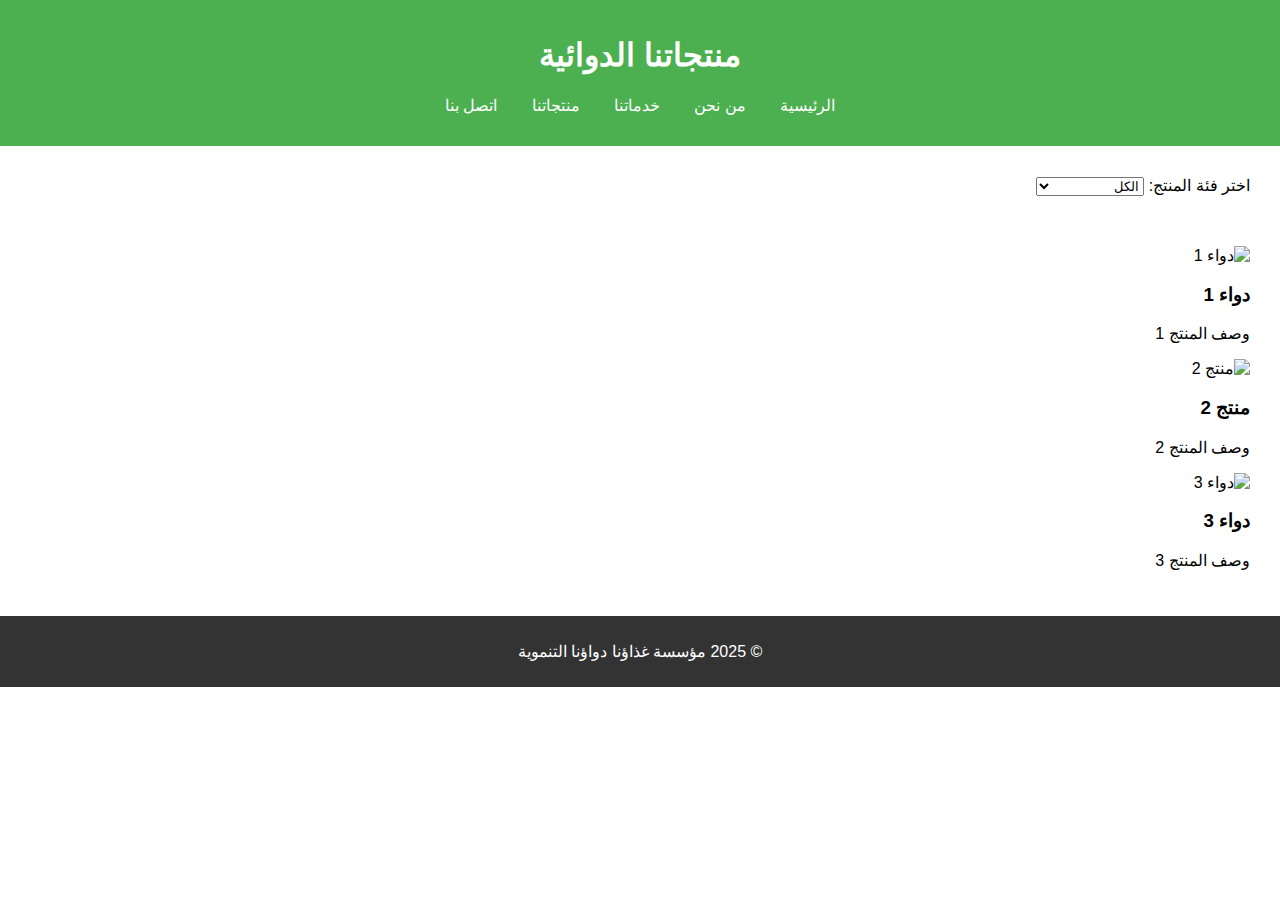
==== products.html @ c73406c8 "Add files via upload" ====
<!DOCTYPE html>
<html lang="ar">
<head>
    <meta charset="UTF-8">
    <meta name="viewport" content="width=device-width, initial-scale=1.0">
    <title>منتجاتنا الدوائية</title>
    <link rel="stylesheet" href="styles.css">
    <script src="app.js" defer></script>
</head>
<body>
    <header>
        <h1>منتجاتنا الدوائية</h1>
        <nav>
            <ul>
                <li><a href="index.html">الرئيسية</a></li>
                <li><a href="about.html">من نحن</a></li>
                <li><a href="services.html">خدماتنا</a></li>
                <li><a href="products.html">منتجاتنا</a></li>
                <li><a href="contact.html">اتصل بنا</a></li>
            </ul>
        </nav>
    </header>

    <section id="filters">
        <label for="product-category">اختر فئة المنتج:</label>
        <select id="product-category" onchange="filterProducts()">
            <option value="">الكل</option>
            <option value="أدوية">أدوية</option>
            <option value="مستلزمات طبية">مستلزمات طبية</option>
        </select>
    </section>

    <section id="products">
        <div class="product" data-category="أدوية">
            <img src="images/product1.jpg" alt="دواء 1">
            <h3>دواء 1</h3>
            <p>وصف المنتج 1</p>
        </div>
        <div class="product" data-category="مستلزمات طبية">
            <img src="images/product2.jpg" alt="منتج 2">
            <h3>منتج 2</h3>
            <p>وصف المنتج 2</p>
        </div>
        <div class="product" data-category="أدوية">
            <img src="images/product3.jpg" alt="دواء 3">
            <h3>دواء 3</h3>
            <p>وصف المنتج 3</p>
        </div>
    </section>

    <footer>
        <p>&copy; 2025 مؤسسة غذاؤنا دواؤنا التنموية</p>
    </footer>
</body>
</html>
---- styles.css ----
body {
    font-family: Arial, sans-serif;
    direction: rtl;
    text-align: right;
    margin: 0;
    padding: 0;
}
header {
    background: #4CAF50;
    color: white;
    padding: 15px;
    text-align: center;
}
nav ul {
    list-style: none;
    padding: 0;
}
nav ul li {
    display: inline;
    margin: 0 15px;
}
nav ul li a {
    color: white;
    text-decoration: none;
}
section {
    padding: 20px;
    margin: 10px;
}
form {
    display: flex;
    flex-direction: column;
}
label, input, textarea, button {
    margin: 5px 0;
}
footer {
    background: #333;
    color: white;
    text-align: center;
    padding: 10px;
}
.social-media a {
    margin: 0 10px;
}
.social-media img {
    width: 24px;
    height: 24px;
}
.whatsapp-button {
    position: fixed;
    bottom: 20px;
    right: 20px;
    background-color: #25D366;
    padding: 15px;
    border-radius: 50%;
}
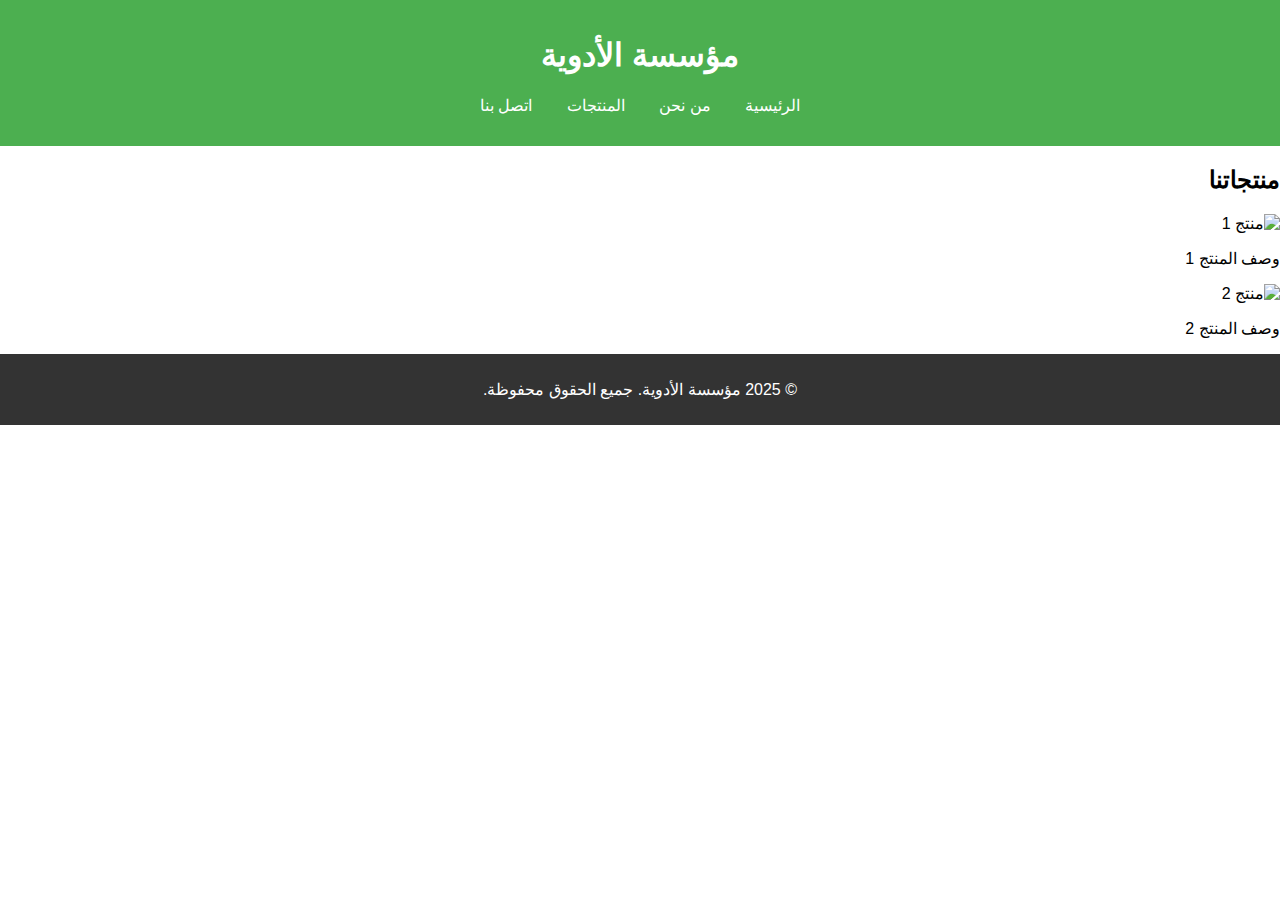
==== commit f1b3324b: "Add files via upload" ====
--- a/products.html
+++ b/products.html
@@ -3,53 +3,40 @@
 <head>
     <meta charset="UTF-8">
     <meta name="viewport" content="width=device-width, initial-scale=1.0">
-    <title>منتجاتنا الدوائية</title>
+    <title>المنتجات</title>
     <link rel="stylesheet" href="styles.css">
-    <script src="app.js" defer></script>
 </head>
 <body>
     <header>
-        <h1>منتجاتنا الدوائية</h1>
+        <div class="logo">
+            <h1>مؤسسة الأدوية</h1>
+        </div>
         <nav>
             <ul>
                 <li><a href="index.html">الرئيسية</a></li>
                 <li><a href="about.html">من نحن</a></li>
-                <li><a href="services.html">خدماتنا</a></li>
-                <li><a href="products.html">منتجاتنا</a></li>
+                <li><a href="products.html">المنتجات</a></li>
                 <li><a href="contact.html">اتصل بنا</a></li>
             </ul>
         </nav>
     </header>
 
-    <section id="filters">
-        <label for="product-category">اختر فئة المنتج:</label>
-        <select id="product-category" onchange="filterProducts()">
-            <option value="">الكل</option>
-            <option value="أدوية">أدوية</option>
-            <option value="مستلزمات طبية">مستلزمات طبية</option>
-        </select>
-    </section>
-
-    <section id="products">
-        <div class="product" data-category="أدوية">
-            <img src="images/product1.jpg" alt="دواء 1">
-            <h3>دواء 1</h3>
-            <p>وصف المنتج 1</p>
+    <main>
+        <h2>منتجاتنا</h2>
+        <div class="product-gallery">
+            <div class="product-card">
+                <img src="product1.jpg" alt="منتج 1">
+                <p>وصف المنتج 1</p>
+            </div>
+            <div class="product-card">
+                <img src="product2.jpg" alt="منتج 2">
+                <p>وصف المنتج 2</p>
+            </div>
         </div>
-        <div class="product" data-category="مستلزمات طبية">
-            <img src="images/product2.jpg" alt="منتج 2">
-            <h3>منتج 2</h3>
-            <p>وصف المنتج 2</p>
-        </div>
-        <div class="product" data-category="أدوية">
-            <img src="images/product3.jpg" alt="دواء 3">
-            <h3>دواء 3</h3>
-            <p>وصف المنتج 3</p>
-        </div>
-    </section>
+    </main>
 
     <footer>
-        <p>&copy; 2025 مؤسسة غذاؤنا دواؤنا التنموية</p>
+        <p>&copy; 2025 مؤسسة الأدوية. جميع الحقوق محفوظة.</p>
     </footer>
 </body>
 </html>
